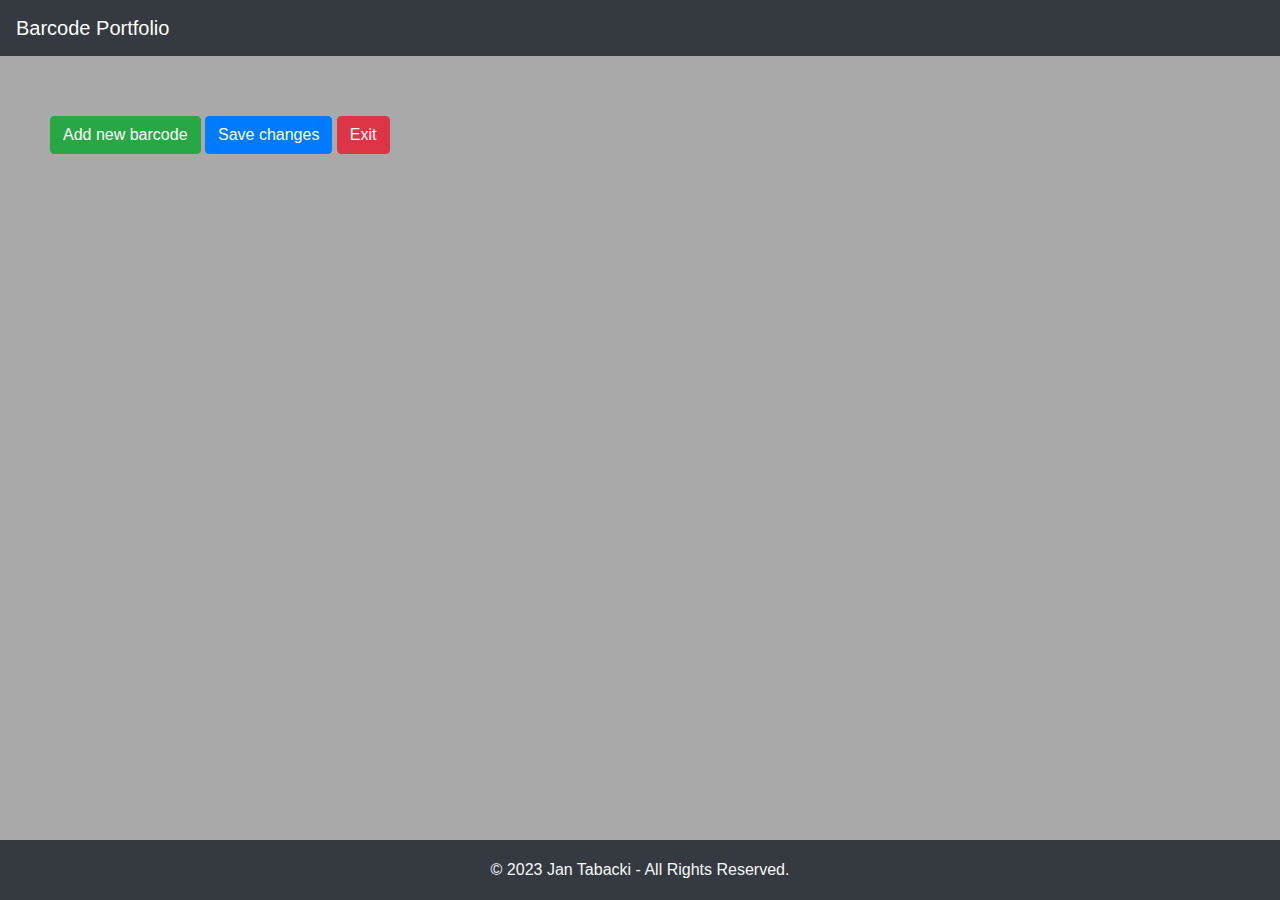
==== edit-user-data.html @ e5fe75ac "Update for Dev Tests." ====
<!DOCTYPE html>
<html lang="en">

<head>
    <meta charset="UTF-8">
    <meta http-equiv="X-UA-Compatible" content="IE=edge">
    <meta name="viewport" content="width=device-width, initial-scale=1.0">
    <script src="./external/js/jquery-3.2.1.slim.min.js"></script>
    <script src="./external/js/popper.min.js"></script>
    <link rel="stylesheet" href="./external/css/bootstrap.min.css">
    <script src="./external/js/bootstrap.min.js"></script>
    <script src="./configuration/translations.js"></script>
    <script src="./js/translation-manager.js"></script>
    <script src="./js/storage-manager.js"></script>
    <link rel="stylesheet" href="./css/style.css">
    <title class="translation-manager-property">barcode-portfolio-page-title</title>
</head>

<body>
    <nav class="navbar navbar-expand-lg navbar-dark bg-dark">
        <a class="navbar-brand translation-manager-property" href="./index.html">barcode-portfolio-header-logo</a>
    </nav>
    <div class="center-edit-barcodes-div">
        <span id="edit-elements-placement"></span>
        <div style="margin-top: 15px;">
            <button type="button" class="btn btn-success translation-manager-property" onclick="addEmptyBarcode()"
                style="min-width: 100px; margin-top: 10px;">add-new-barcode</button>
            <button type="button" class="btn btn-primary translation-manager-property" onclick="saveBarcodes()"
                style="min-width: 100px; margin-top: 10px;">save-changes</button>
            <a class="btn btn-danger translation-manager-property" style="margin-top: 10px;" href="./index.html">edit-user-data-exit-button</a>
        </div>
    </div>
    <footer class="footer bg-dark">
        <div class="container">
            <span class="text-light translation-manager-property">copyright-footer-text</span>
        </div>
    </footer>
</body>

<script src="./js/refresh-page.js"></script>
<script src="./js/generate-uuid.js"></script>
<script src="./js/load-edit-templates.js"></script>
<script src="./js/save-barcodes-while-edit.js"></script>
<script src="./js/add-empty-barcode-while-edit.js"></script>
<script src="./js/delete-barcode-while-edit.js"></script>

<script src="./js/translate-page.js"></script>

</html>
---- css/style.css ----
html {
  position: relative;
  min-height: 100%;
}

.footer {
  position: absolute;
  bottom: 0;
  width: 100%;
  height: 60px;
  line-height: 60px;
  text-align: center;
}

body {
  background-color: darkgray;
  margin-bottom: 60px;
}

.center-barcode-div {
  position: fixed;
  top: 50%;
  left: 50%;
  -webkit-transform: translate(-50%, -50%);
  transform: translate(-50%, -50%);
}

.center-remote-configuration-div {
  text-align: center;
  font-weight: bold;
  margin-left: auto;
  margin-right: auto;
  width: 256px;
  margin-top: 50px;
}

.center-edit-barcodes-div {
  margin: 50px;
}

.navigation-buttons {
  margin: 5px;
}
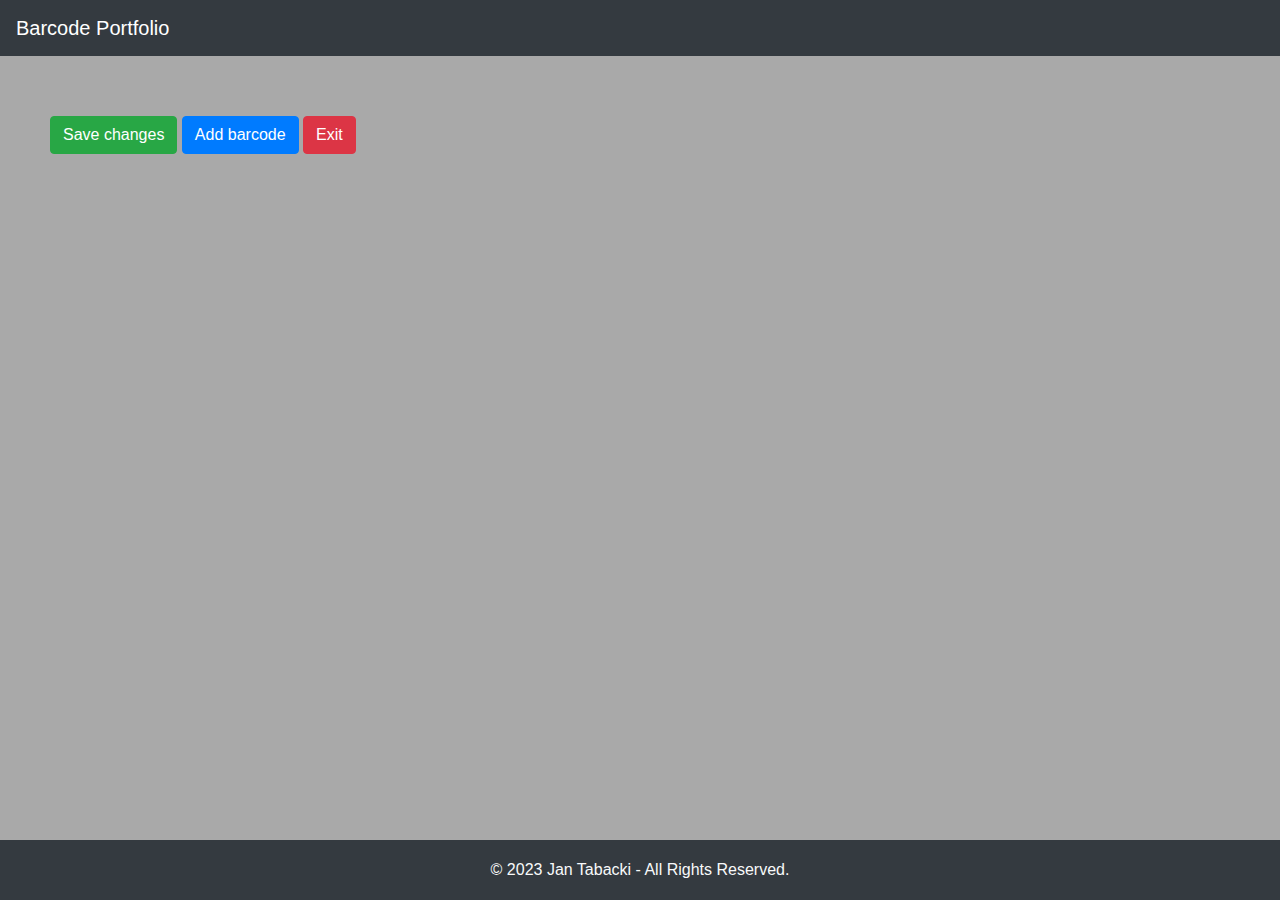
==== commit 161d0a93: "Current core develop state update." ====
--- a/edit-user-data.html
+++ b/edit-user-data.html
@@ -5,14 +5,26 @@
     <meta charset="UTF-8">
     <meta http-equiv="X-UA-Compatible" content="IE=edge">
     <meta name="viewport" content="width=device-width, initial-scale=1.0">
+
+    <!-- Barcode Portfolio Core Software Configuration -->
+    <script src="./configuration/software-config.js"></script>
+
+    <!-- External Bootstrap and JQuery -->
     <script src="./external/js/jquery-3.2.1.slim.min.js"></script>
     <script src="./external/js/popper.min.js"></script>
     <link rel="stylesheet" href="./external/css/bootstrap.min.css">
     <script src="./external/js/bootstrap.min.js"></script>
+
+    <!-- Barcode Portfolio Core translation management -->
     <script src="./configuration/translations.js"></script>
     <script src="./js/translation-manager.js"></script>
+
+    <!-- Barcode Portfolio Core user's storage manager -->
     <script src="./js/storage-manager.js"></script>
+
+    <!-- Barcode Portfolio Core styles -->
     <link rel="stylesheet" href="./css/style.css">
+
     <title class="translation-manager-property">barcode-portfolio-page-title</title>
 </head>
 
@@ -23,11 +35,13 @@
     <div class="center-edit-barcodes-div">
         <span id="edit-elements-placement"></span>
         <div style="margin-top: 15px;">
-            <button type="button" class="btn btn-success translation-manager-property" onclick="addEmptyBarcode()"
+            <button type="button" class="btn btn-success translation-manager-property" onclick="saveBarcodes(true)"
+                style="min-width: 100px; margin-top: 10px;">save-changes</button>
+            <button type="button" class="btn btn-primary translation-manager-property"
+                onclick="saveBarcodes();addEmptyBarcode()"
                 style="min-width: 100px; margin-top: 10px;">add-new-barcode</button>
-            <button type="button" class="btn btn-primary translation-manager-property" onclick="saveBarcodes()"
-                style="min-width: 100px; margin-top: 10px;">save-changes</button>
-            <a class="btn btn-danger translation-manager-property" style="margin-top: 10px;" href="./index.html">edit-user-data-exit-button</a>
+            <a class="btn btn-danger translation-manager-property" style="margin-top: 10px;"
+                href="./index.html">edit-user-data-exit-button</a>
         </div>
     </div>
     <footer class="footer bg-dark">
@@ -37,13 +51,17 @@
     </footer>
 </body>
 
+<!-- Barcode Portfolio Core edit user's data utilities -->
 <script src="./js/refresh-page.js"></script>
 <script src="./js/generate-uuid.js"></script>
+
+<!-- Barcode Portfolio Core manage user's data routines -->
 <script src="./js/load-edit-templates.js"></script>
 <script src="./js/save-barcodes-while-edit.js"></script>
 <script src="./js/add-empty-barcode-while-edit.js"></script>
 <script src="./js/delete-barcode-while-edit.js"></script>
 
+<!-- Barcode Portfolio Core translation routines -->
 <script src="./js/translate-page.js"></script>
 
 </html>--- a/css/style.css
+++ b/css/style.css
@@ -41,3 +41,13 @@
 .navigation-buttons {
   margin: 5px;
 }
+
+.barcode-description {
+  margin-bottom: 25px;
+  text-align: center;
+}
+
+.barcode-display > span > img {
+  margin-left: auto;
+  margin-right: auto;
+}
